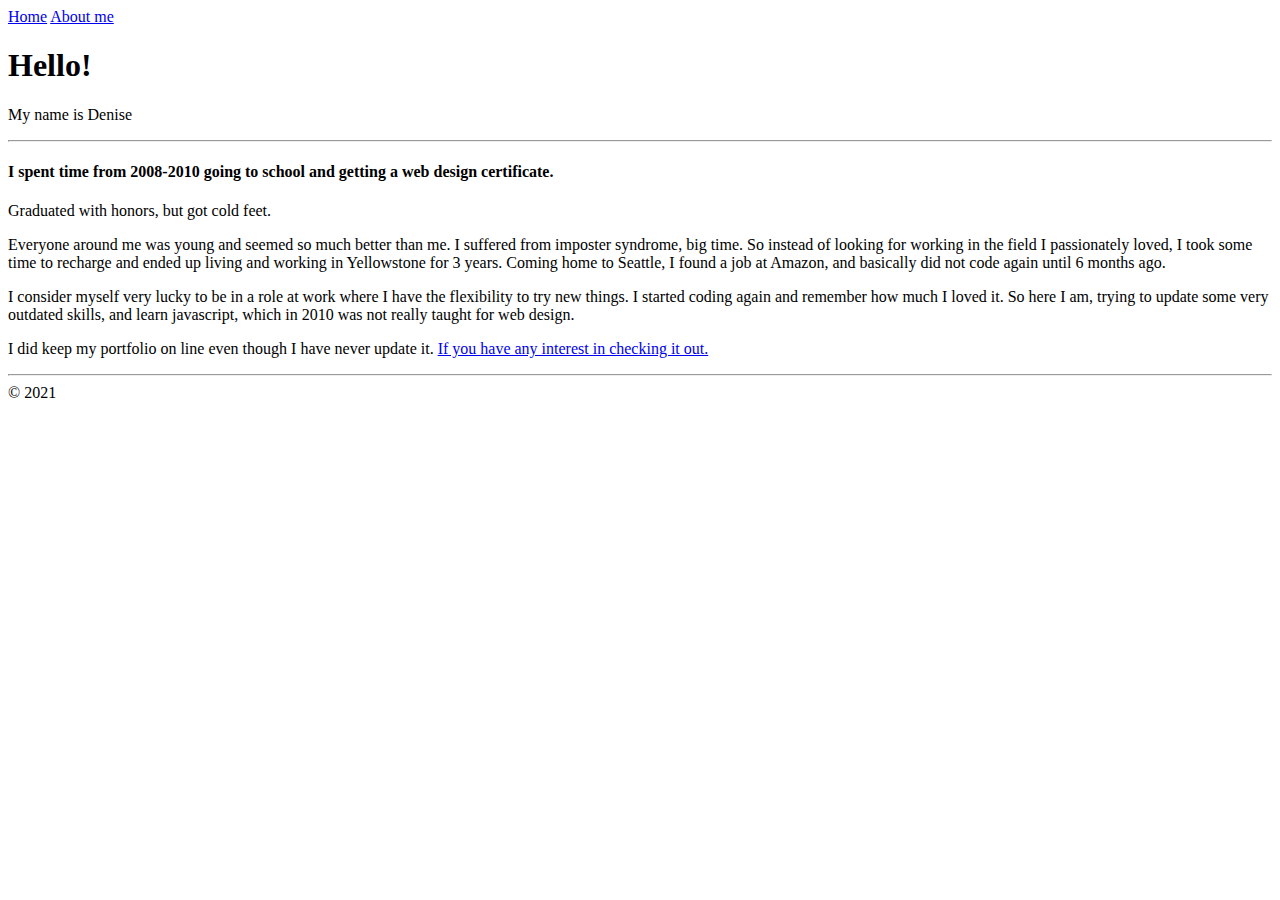
==== about.html @ 1ef81bde "adding new indext and about pages" ====
<!DOCTYPE html>
<html lang ="en">
   <head>
        <meta charset="utf-8">
        <title>Stuff about me</title>
   </head> 

    <body>
      <nav>
          <a href="index.html">Home</a>
          <a href="about.html">About me</a>
      </nav>

      <header>
          <h1>Hello!</h1>
           <p>My name is Denise</p>
          <hr>
       </header>

       <article>
        <h4>I spent time from 2008-2010 going to school and getting a web design certificate.</h4> 
        <p>Graduated with honors, but got cold feet. </p>
        <p>Everyone around me was young and seemed so much better than me. I suffered from imposter syndrome, big time. 
            So instead of looking for working in the field I passionately loved, I took some time to recharge and ended up living and 
            working in Yellowstone for 3 years. Coming home to Seattle, I found a job at Amazon, and basically did not code again until
            6 months ago. </p>
         <p>I consider myself very lucky to be in a role at work where I have the flexibility to try new things. I started coding again 
             and remember how much I loved it. So here I am, trying to update some very outdated skills, and learn javascript, which in 2010 
             was not really taught for web design. 
         </p>           

       </article>
       <aside>
           <p>I did keep my portfolio on line even though I have never update it.
               <a href="https://www.denisepedro.com/">If you have any interest in checking it out. </a></p>
       </aside>
         <hr>
          <footer>&#169; 2021 </footer>

   </body>
</html>
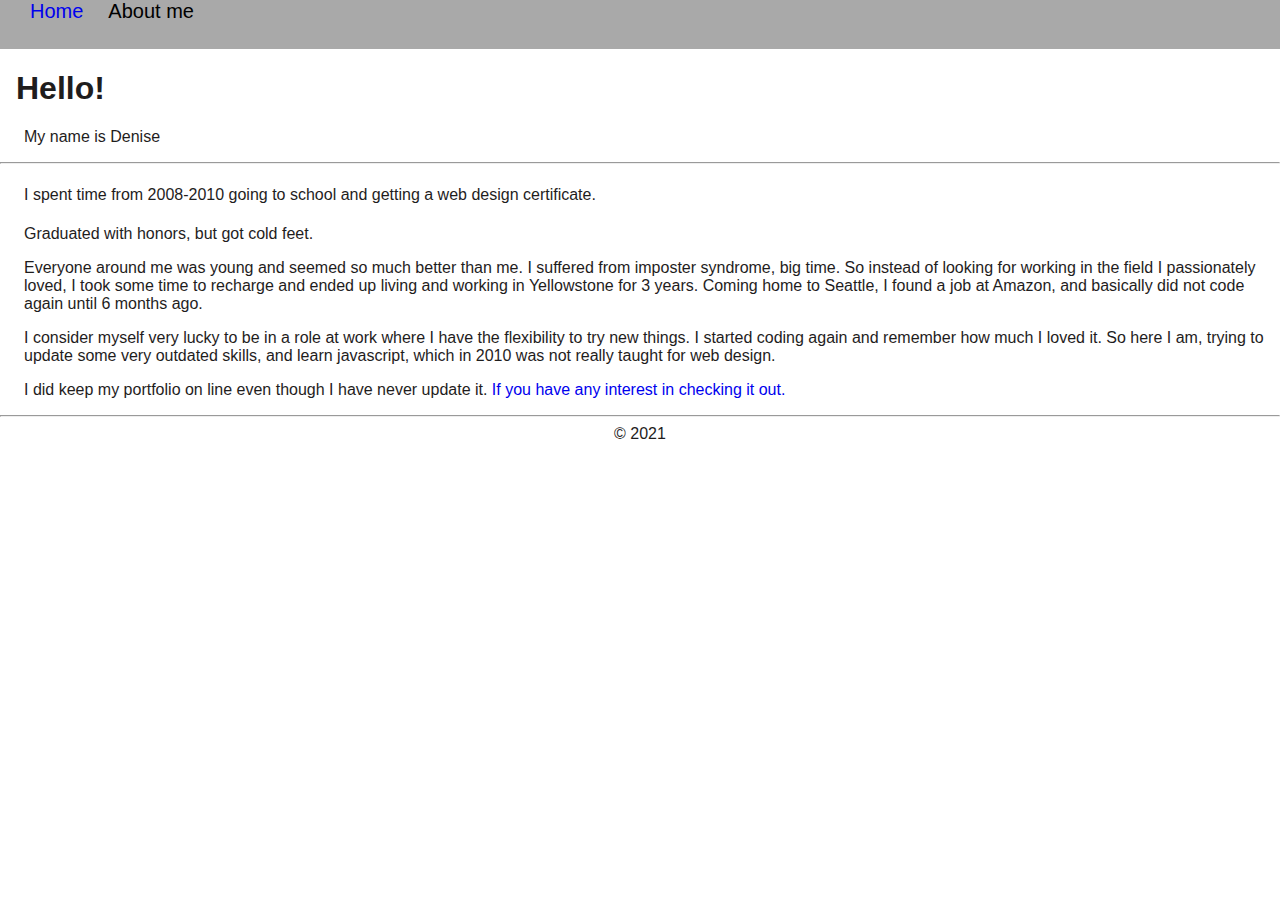
==== commit d708df81: "new style sheet and updated index, about files" ====
--- a/about.html
+++ b/about.html
@@ -2,13 +2,14 @@
 <html lang ="en">
    <head>
         <meta charset="utf-8">
-        <title>Stuff about me</title>
+        <title>About me</title>
+        <link rel="stylesheet" type="text/css" href="css/styles.css">
    </head> 
 
     <body>
-      <nav>
-          <a href="index.html">Home</a>
-          <a href="about.html">About me</a>
+      <nav class="navbar">
+        <span class="navlinks"> <a href="index.html" >Home</a></span>
+        <span class="navlinks"> <a href="about.html" id="current">About me</a></span>
       </nav>
 
       <header>
--- a/css/styles.css
+++ b/css/styles.css
@@ -0,0 +1,61 @@
+body {
+    font-family:'Segoe UI', Tahoma, Geneva, Verdana, sans-serif;
+    color:#1f1d1d;
+    margin: 0;
+    border: 0;
+    outline: 0;
+    font-size: 100%;
+    height: 100%;
+}
+
+h1 {
+    padding-left:.5em;
+}
+
+h2, h3, h4, h5, h6, p {
+    padding-left:1.5em;
+    font-weight:300;
+}
+
+.navbar {
+
+    background-color: #a9a9a9;
+    padding-bottom: 2%;
+    /* padding-left:0%; */
+    margin-top: 0%;
+    width: 100%;
+    padding-left:1.5em;
+    font-size: 20px;
+    display: flex;
+    align-items: center; 
+    /* justify-content: center; */
+}
+.navlinks {
+    padding-right: 25px;
+    display: flex;
+    align-items: center; 
+}
+
+a:link {
+    text-decoration: none;
+}
+
+a:active {
+    color:black;
+}
+
+a:hover {
+    color:purple;
+}
+
+#current {
+    color:black;
+}
+
+img {
+    padding-left:1.5em;
+}
+
+footer {
+    text-align:center;
+}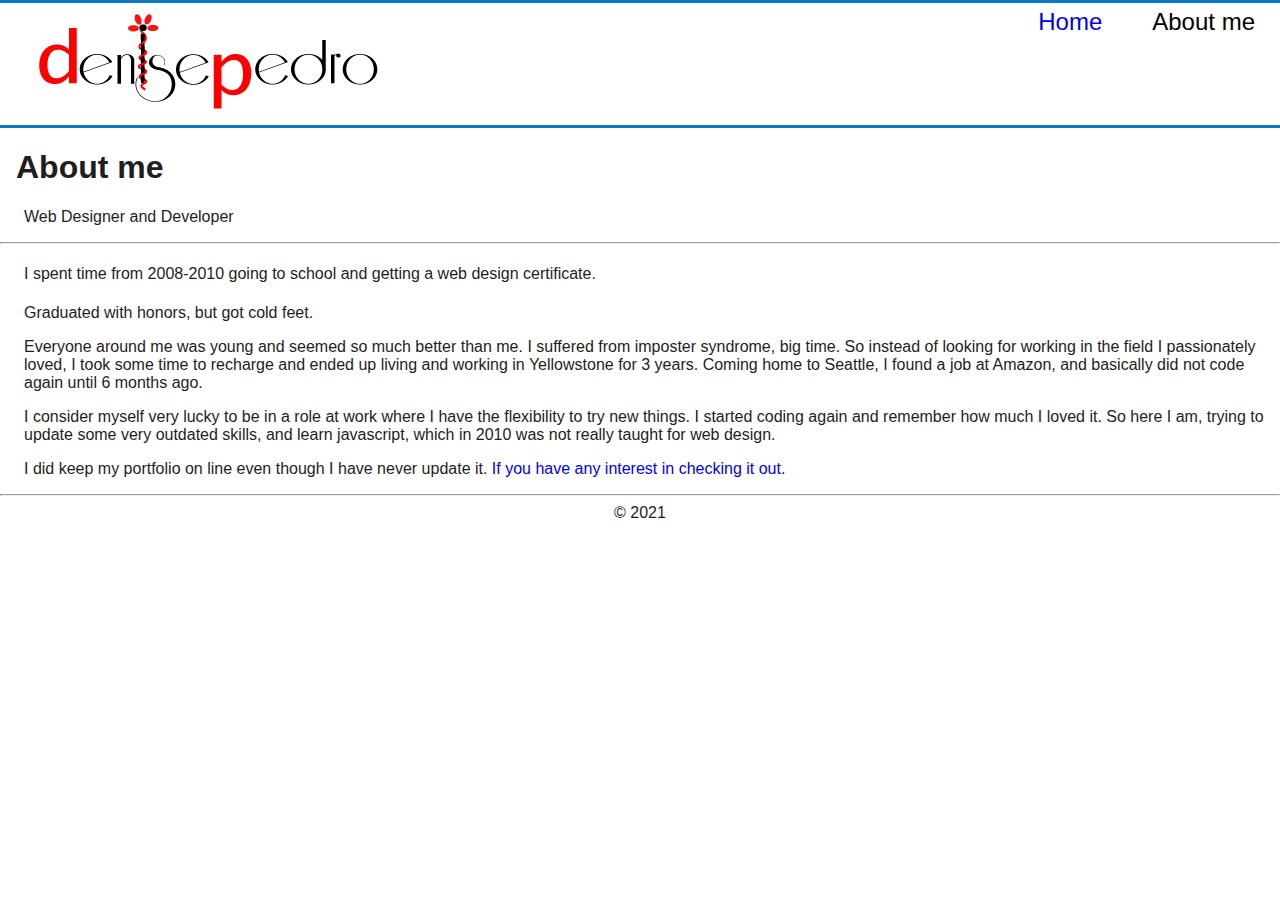
==== commit 7abcf621: "new files and css files" ====
--- a/about.html
+++ b/about.html
@@ -7,14 +7,18 @@
    </head> 
 
     <body>
+
+      <!-- navigation -->
       <nav class="navbar">
-        <span class="navlinks"> <a href="index.html" >Home</a></span>
-        <span class="navlinks"> <a href="about.html" id="current">About me</a></span>
+          <span> <img src="images/newlogo.gif"  alt="logo"></span>
+          <span class="navbar-padding"> <a href="about.html" id="current">About me</a></span>
+          <span class="navbar-padding"> <a href="index.html" > Home</a></span>
+          
       </nav>
 
       <header>
-          <h1>Hello!</h1>
-           <p>My name is Denise</p>
+          <h1>About me</h1>
+           <p>Web Designer and Developer </p>
           <hr>
        </header>
 
--- a/css/styles.css
+++ b/css/styles.css
@@ -1,61 +1,104 @@
 body {
-    font-family:'Segoe UI', Tahoma, Geneva, Verdana, sans-serif;
-    color:#1f1d1d;
-    margin: 0;
-    border: 0;
-    outline: 0;
-    font-size: 100%;
-    height: 100%;
-}
-
+      font-family:'Segoe UI', Tahoma, Geneva, Verdana, sans-serif;
+      color:#1f1d1d;
+      margin: 0;
+      border: 0;
+      outline: 0;
+      font-size: 100%;
+      height: 100%;
+ }
 h1 {
-    padding-left:.5em;
-}
+      padding-left:.5em;
+ }
 
 h2, h3, h4, h5, h6, p {
-    padding-left:1.5em;
-    font-weight:300;
-}
+      padding-left:1.5em;
+      font-weight:300;
+ }
+.navbar {
+      padding-top: 0.3125rem;
+      padding-bottom: 0.3125rem;
+      font-size: 1.25rem;
+      text-decoration: none;
+      white-space: nowrap;
+      color:black;
+      border-bottom-style:solid;
+      border-top-style:solid;
+      border-color:  #0e79be;
+  
+  }
+  .navbar-padding {
+       padding-left: 25px;
+       padding-right: 25px;
+       font-size:24px;
+       float: right;
+  }
+    .navlinks {
+        padding-right: 25px;
+        display: flex;
+        align-items: bottom; 
+  }
 
-.navbar {
+    .row {
+        display: flex;
+        width: 100%;
+  }
+    
+    .row div {
+        width: 25%;
+  }
+    
+    .noMargin {
+        margin: 0px;
+  }
+    
+    .one {
+        background-color: white;
+        border-style: double;
+        border-color: red;
+        border-width: thin;
+  }
+    
+    .two {
+        background-color: white;
+        border-style: double;
+        border-color: red;
+        border-width: thin;
+  }
+    
+    .three {
+        background-color: white;
+        border-style: double;
+        border-color: red;
+        border-width: thin;
+  }
+    
+    .four {
+        background-color: white;
+        border-style: double;
+        border-color: red;
+        border-width: thin;
+  }
+    a:link {
+        text-decoration: none;
+  }
 
-    background-color: #a9a9a9;
-    padding-bottom: 2%;
-    /* padding-left:0%; */
-    margin-top: 0%;
-    width: 100%;
-    padding-left:1.5em;
-    font-size: 20px;
-    display: flex;
-    align-items: center; 
-    /* justify-content: center; */
-}
-.navlinks {
-    padding-right: 25px;
-    display: flex;
-    align-items: center; 
-}
+    a:active {
+        color:black;
+  }
 
-a:link {
-    text-decoration: none;
-}
+    a:hover {
+        color:purple;
+  }
 
-a:active {
-    color:black;
-}
+    #current {
+        color:black;
+  }
 
-a:hover {
-    color:purple;
-}
+    img {
+        padding-left:1.5em;
+  }
 
-#current {
-    color:black;
-}
-
-img {
-    padding-left:1.5em;
-}
-
-footer {
-    text-align:center;
-}+    footer {
+        text-align:center;
+  }